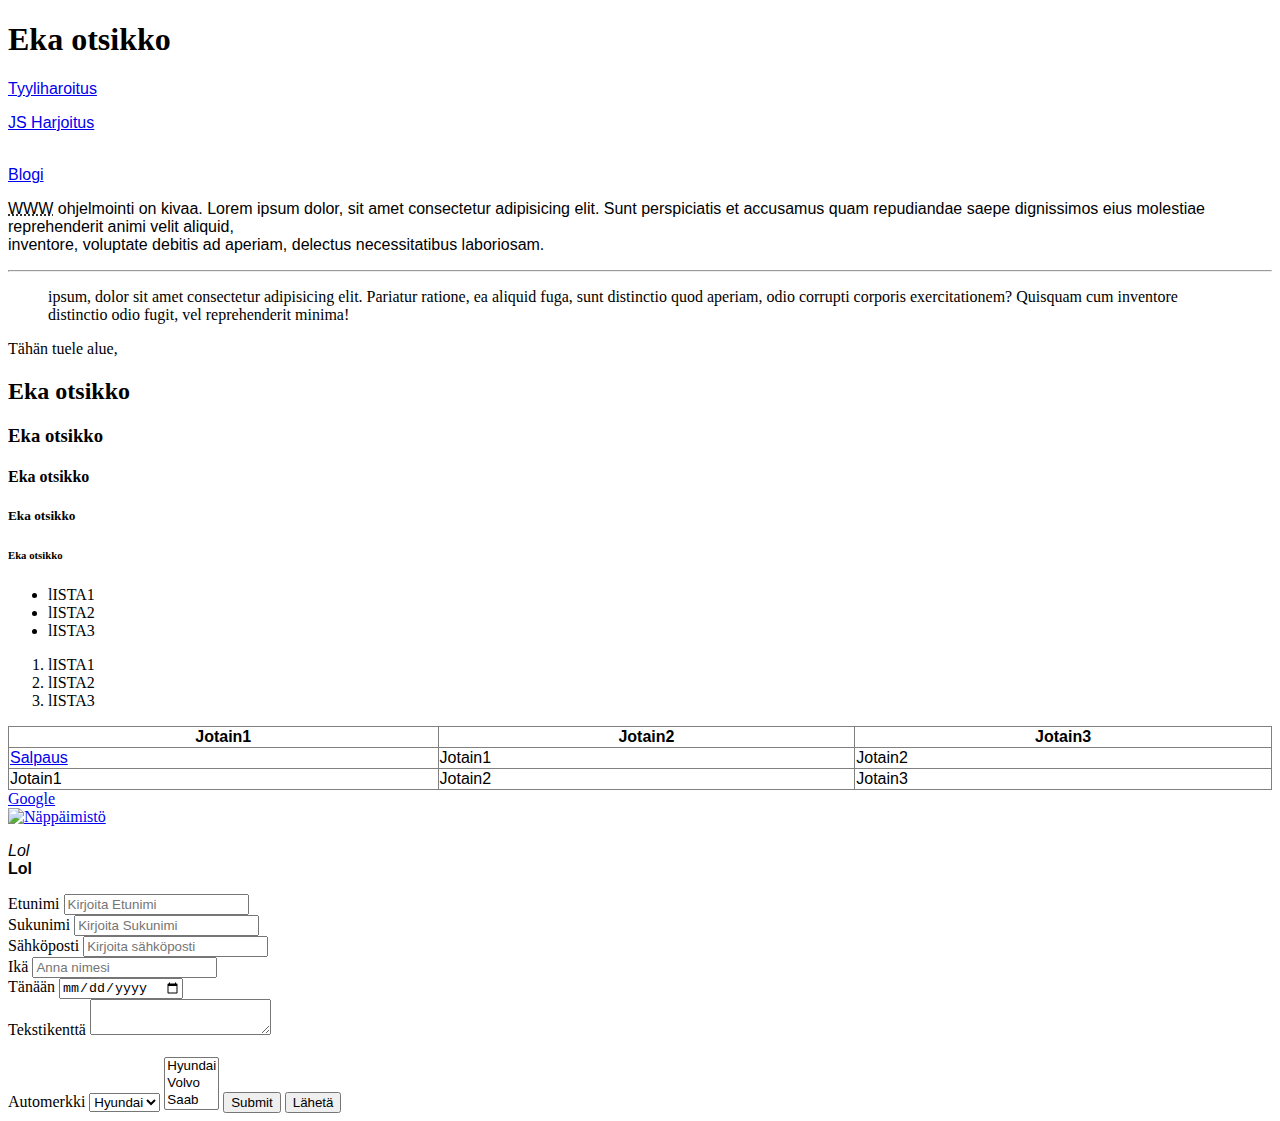
==== index.html @ 34644259 "20201116" ====
<!DOCTYPE html>
<!--
Kommenti
Apua löytyy W3school
-->
<html>
  <head>
    <style>
      p {
        font-family: Arial;
      }
      table {
         font-family: arial, sans-serif;
         border-collapse: collapse;
         width: 100%;
      }

    </style>
	  <title>Konstan sivu</title>
  </head>

  <body>
	  <h1>Eka otsikko</h1>
     <p><a 
       <a href="tyyliharjoitus.html">
       Tyyliharoitus </a>
     <p><a 
       <a href="scriptharjoitus.html"
      Target="_blank"> JS Harjoitus </a> <br></br>
	   <p>
    <p><a 
       <a href="munblogi.html"
      Target="_blank"> Blogi </a>
	  <p>
     <abbr title="World Wide WEb">WWW</abbr> ohjelmointi on kivaa. Lorem ipsum dolor, sit amet consectetur adipisicing elit. Sunt perspiciatis et accusamus quam repudiandae saepe dignissimos
	   eius molestiae reprehenderit animi velit aliquid, <br> inventore, voluptate debitis ad aperiam, delectus necessitatibus laboriosam.
	  </p>
    <hr   />
	  <p>
      <blockquote cite="www.salpaus.fi"> ipsum, dolor sit amet consectetur adipisicing elit. Pariatur ratione, ea aliquid fuga, sunt distinctio quod aperiam,
	  	odio corrupti corporis exercitationem? Quisquam cum inventore distinctio odio fugit, vel reprehenderit minima!</blockquote>
	  </p>
    <div>
      Tähän tuele alue, 
    </div>
	  <h2>Eka otsikko</h2>
	  <h3>Eka otsikko</h3>
  	<h4>Eka otsikko</h4>
	  <h5>Eka otsikko</h5>
  	<h6>Eka otsikko</h6>
   <ul>
      <li>lISTA1</li>
      <li>lISTA2</li>
      <li>lISTA3</li>
   </ul>
   <Ol>
      <li>lISTA1</li>
      <li>lISTA2</li>
      <li>lISTA3</li>
    </Ol>
    <table border="1px">
      <tr>
       <th>Jotain1</th>
       <th>Jotain2</th>
       <th>Jotain3</th>
     </tr>
     <tr>
        <td> <a href="https://www.salpaus.fi/opiskelija/"
        Target="_blank"> Salpaus </a> </td>
       <td>Jotain1</td>
       <td>Jotain2</td>
     </tr>
     <tr>
      <td>Jotain1</td>
      <td>Jotain2</td>
      <td>Jotain3</td>
      </tr>
    </table>
    <a href="https://Google.com"
    Target="_blank"> Google </a>
    <br>

    <a href="Linkkiharjoitus.html">
    <img src="https://mechanicalkeyboards.com/shop/images/products/large_DKON1967ST-USPDAZT1_main.jpg" alt="Näppäimistö" style="width:600px;height:200px;">
    </a>

    <p>
      <i>Lol</i>
      <br>
      <b>Lol</b>
    </p>
    <form action="" method=""
      <label> Etunimi</label>
      <input type="text" placeholder="Kirjoita Etunimi"
      <br><br>
      <label> Sukunimi</label>
        <input type="text" placeholder="Kirjoita Sukunimi" <br><br>
      <label> Sähköposti</label>
        <input type="email" placeholder="Kirjoita sähköposti" <br><br>     
      <label> Ikä</label>
        <input type="number" placeholder="Anna nimesi" <br><br>
      <label> Tänään</label>
        <input type="date" placeholder="" <br><br>
      <label> Tekstikenttä</label>
       <textarea></textarea> <br></br>
      <label> Automerkki</label>
      <select>
        <option value="Hyundei">Hyundai</option>
        <option value="Volvo">Volvo</option>
        <option value="Saab">Saab</option>
      </select>
      <select multiple size="3">
        <option value="Hyundei">Hyundai</option>
        <option value="Volvo">Volvo</option>
        <option value="Saab">Saab</option>
      </select>
      <input type="submit">
      <button>Lähetä</button>

    </form>
  </body>
</html>
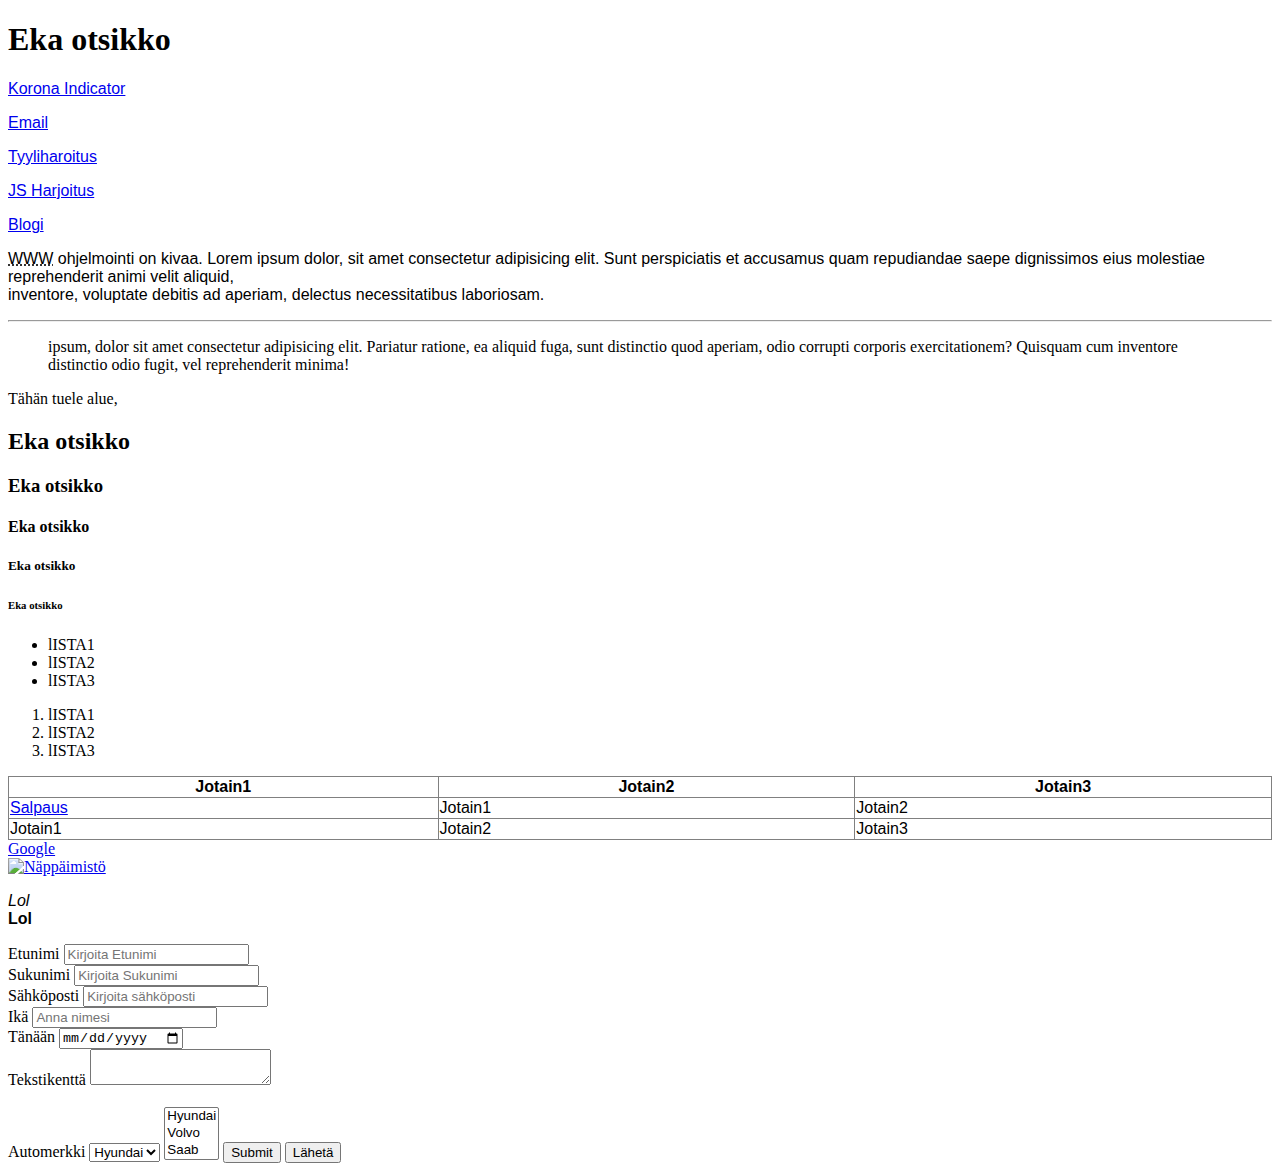
==== commit 6a36de46: "20201208" ====
--- a/index.html
+++ b/index.html
@@ -22,11 +22,18 @@
   <body>
 	  <h1>Eka otsikko</h1>
      <p><a 
+       <a href="koronastatus.html"
+      Target="_blank">Korona Indicator</a>
+	   <p>
+     <p><a 
+       <a href="sendemail.html">
+       Email </a>
+     <p><a 
        <a href="tyyliharjoitus.html">
        Tyyliharoitus </a>
      <p><a 
        <a href="scriptharjoitus.html"
-      Target="_blank"> JS Harjoitus </a> <br></br>
+      Target="_blank"> JS Harjoitus </a> <br>
 	   <p>
     <p><a 
        <a href="munblogi.html"
@@ -116,7 +123,10 @@
       </select>
       <input type="submit">
       <button>Lähetä</button>
+    </form>
+    <div class="koronabox">
 
-    </form>
+    </div>
+   <script src="script.js"></script>
   </body>
 </html> 